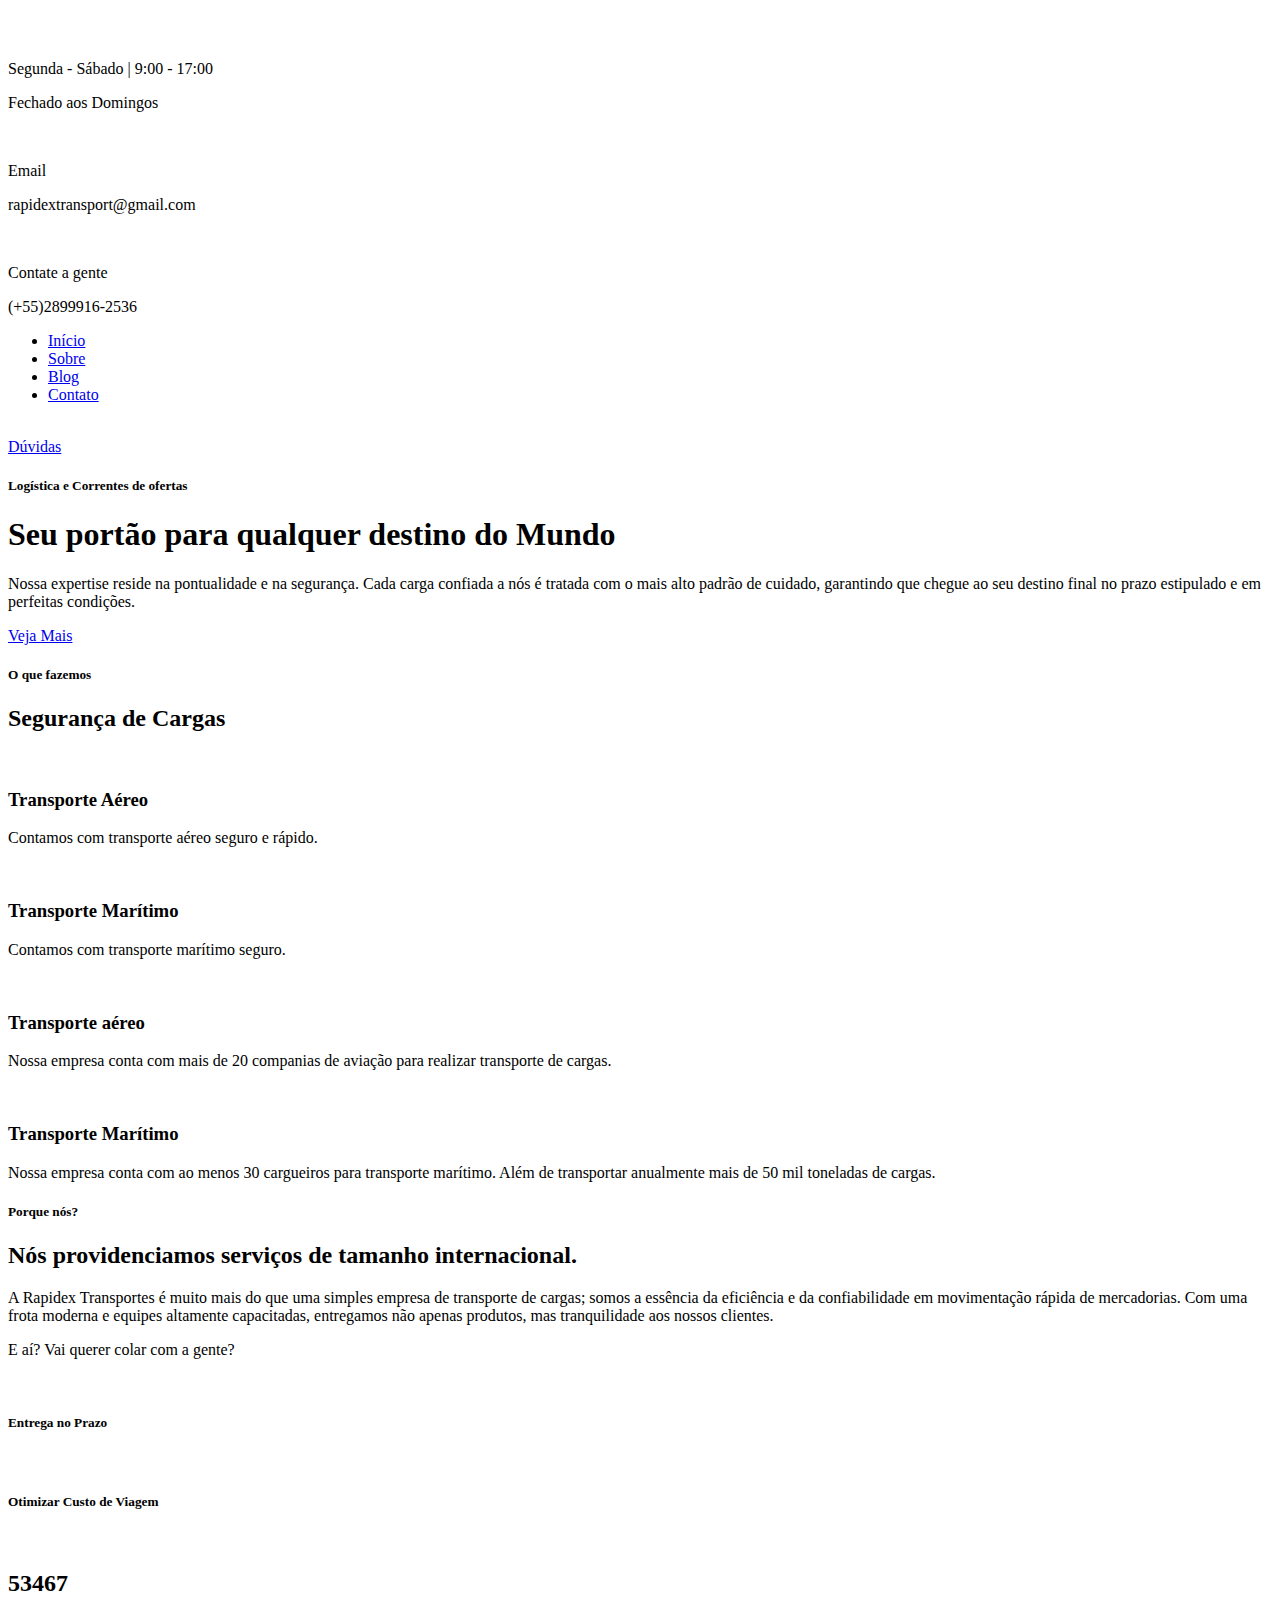
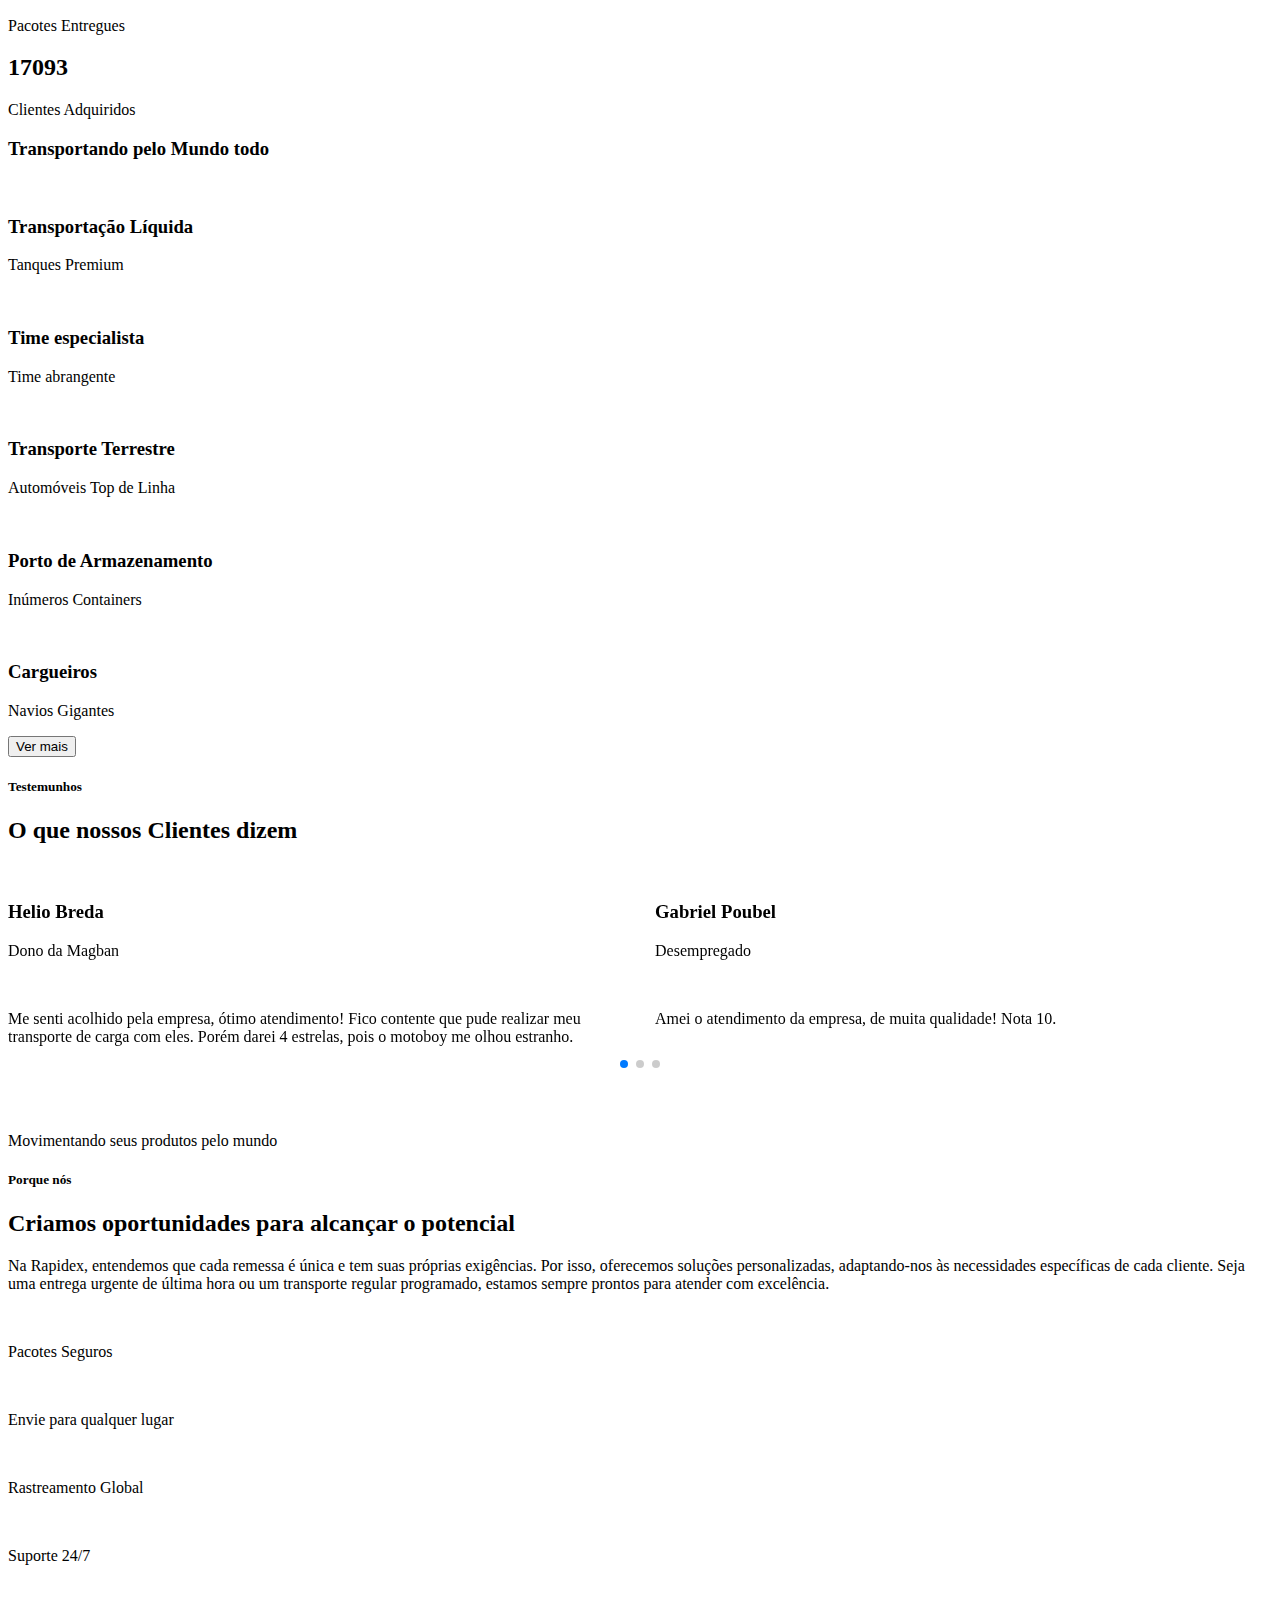
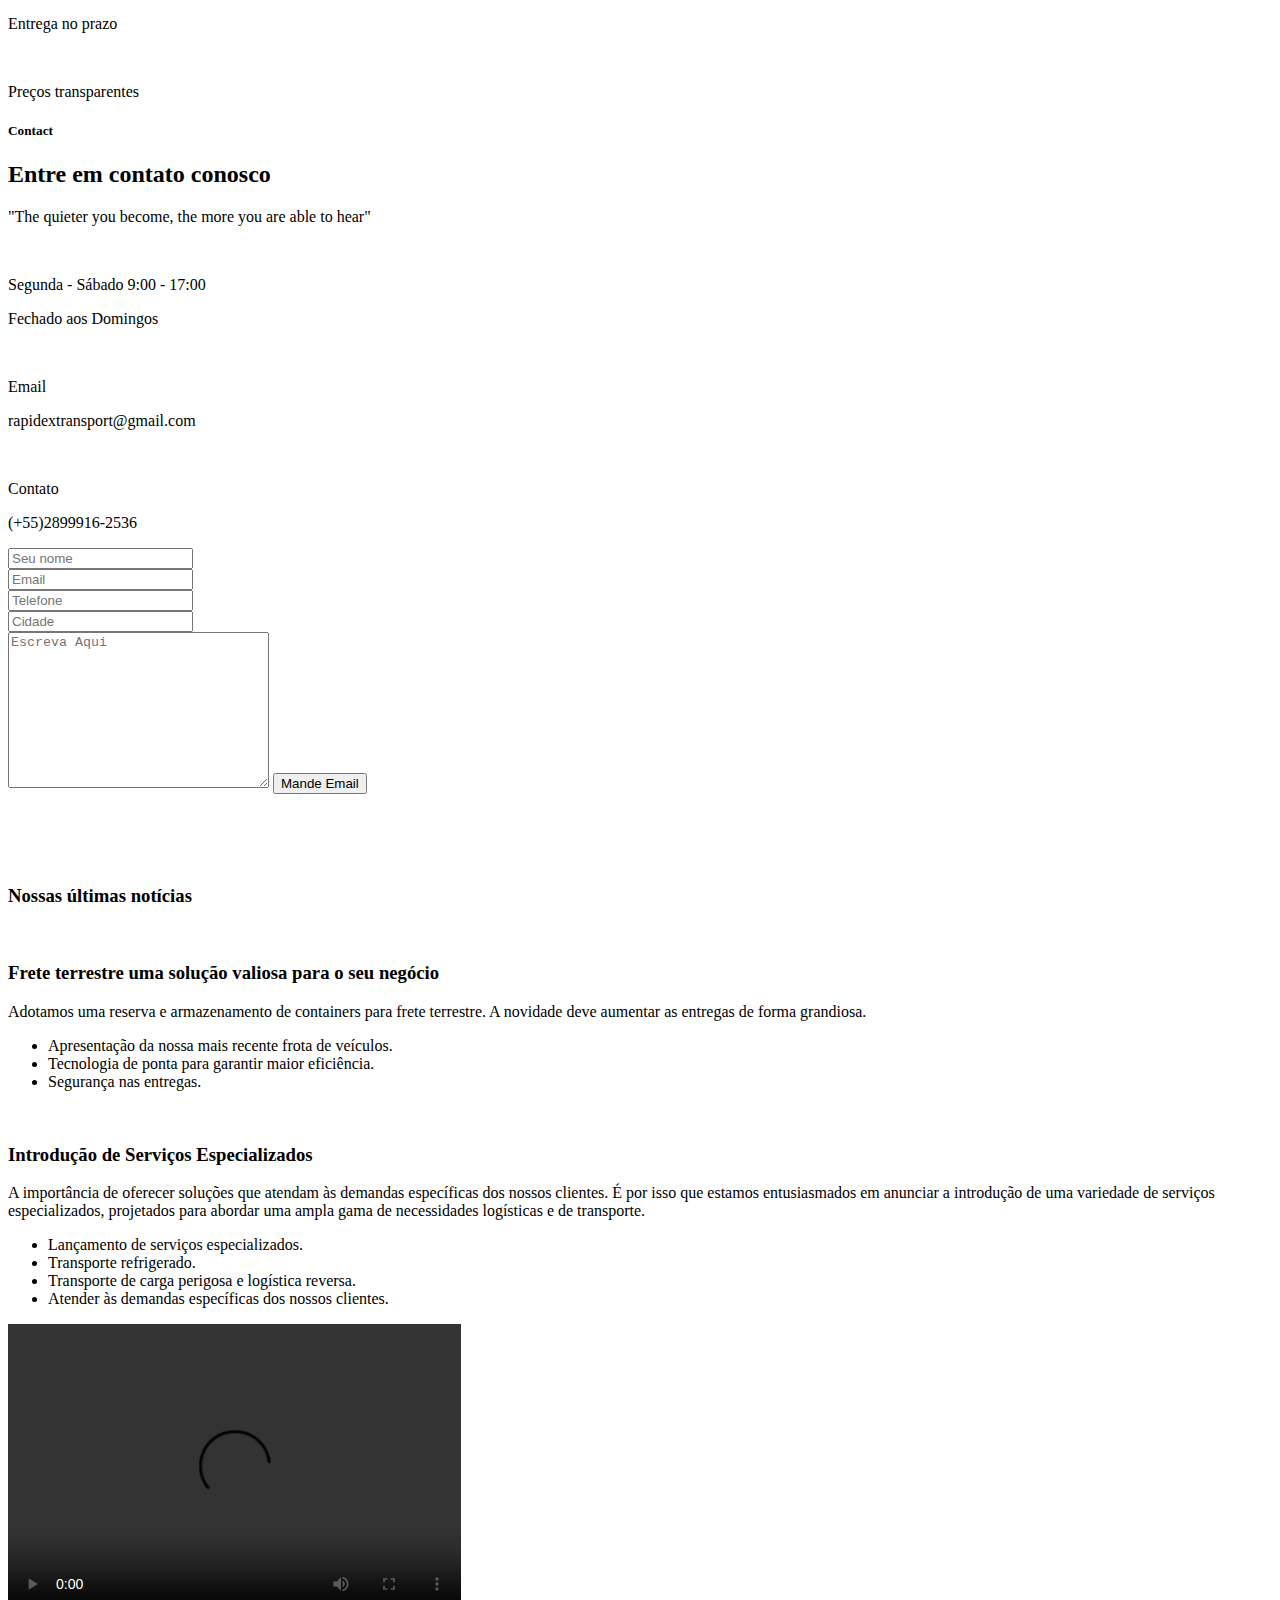
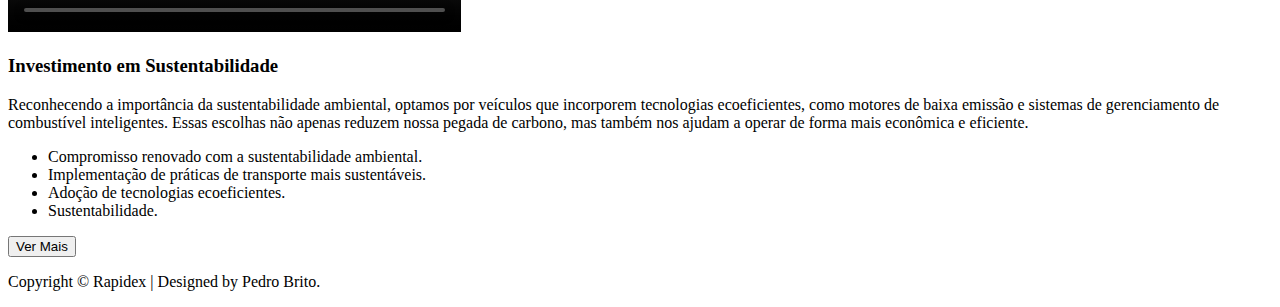
==== index2.html @ 9b29f91d "Update index2.html" ====
<!DOCTYPE html>
<html lang="en">
  <head>
    <meta charset="UTF-8" />
    <meta name="viewport" content="width=device-width, initial-scale=1.0" />
    <title>Início &mdash; Rapidex website</title>
    <link rel="stylesheet" href="./css/styles.css" />
    <!-- Link Swiper's CSS -->
    <link
      rel="stylesheet"
      href="https://cdn.jsdelivr.net/npm/swiper@11/swiper-bundle.min.css" />
  </head>
  <body>
    <nav class="top_nav">
      <div class="container top_container">
        <div class="logo_box">
          <img src="./images/Logo.png" alt="" class="logo" />
        </div>
        <div class="top_details">
          <div class="details">
            <img
              src="./images/icons/nav-icon-1.png"
              alt=""
              class="details_icon" />
            <div class="details_text">
              <p>Segunda - Sábado | 9:00 - 17:00</p>
              <p>Fechado aos Domingos</p>
            </div>
          </div>
          <div class="details">
            <img
              src="./images/icons/nav-icon-2.png"
              alt=""
              class="details_icon" />
            <div class="details_text">
              <p>Email</p>
              <p>rapidextransport@gmail.com</p>
            </div>
          </div>
          <div class="details">
            <img
              src="./images/icons/nav-icon-3.png"
              alt=""
              class="details_icon" />
            <div class="details_text">
              <p>Contate a gente</p>
              <p>(+55)2899916-2536</p>
            </div>
          </div>          
        </div>
      </div>
    </nav>
    <header class="header">
      <nav class="nav">
        <div class="container nav_container">
          <ul class="nav_list">
            <li class="nav_item"><a href="./index2.html" class="nav_link">Início</a></li>
            <li class="nav_item">
              <a href="./about.html" class="nav_link">Sobre</a>
            </li>
            <li class="nav_item">
              <a href="./blog.html" class="nav_link">Blog</a>
            </li>
            <li class="nav_item">
              <a href="./contact.html" class="nav_link">Contato</a>
            </li>
          </ul>
          <div class="nav_right">
            <div class="nav_icons">
              <img src="./images/icons/linkedin.png" alt="" class="nav_icon" />
              <img src="./images/icons/facebook.png" alt="" class="nav_icon" />
              <img src="./images/icons/instagram.png" alt="" class="nav_icon" />
              <img src="./images/icons/twitter.png" alt="" class="nav_icon" />
            </div>
            <a href="./jobs.html" class="nav_btn">Dúvidas</a>
          </div>
        </div>
      </nav>
      <div class="container header_container">
        <div class="header_wrapper">
          <h5 class="header_secondary_title">
            Logística e Correntes de ofertas
          </h5>
          <h1 class="header_main_title">
            Seu portão para qualquer destino do Mundo
          </h1>
          <p class="header_p">
            Nossa expertise reside na pontualidade e na segurança.
             Cada carga confiada a nós é tratada com o mais alto padrão de cuidado, 
             garantindo que chegue ao seu destino final no prazo estipulado e em perfeitas condições.
          </p>
          <a href="#" class="header_btn">Veja Mais</a>
        </div>
      </div>
    </header>
    <main>
      <section class="section">
        <div class="container services_container">
          <div class="service services_heading">
            <span>
              <h5 class="secondary_header">O que fazemos</h5>
              <h2 class="section_title">Segurança de Cargas</h2>
            </span>
          </div>
          <div class="service">
            <div class="service_content">
              <img
                src="./images/icons/service-1.png"
                alt=""
                class="service_icon" />
              <div class="service_details">
                <h3 class="services_title">Transporte Aéreo</h3>
                <p class="services_text">
                  Contamos com transporte aéreo seguro e rápido.
                </p>
              </div>
            </div>
            <div class="service_content">
              <img
                src="./images/icons/service-2.png"
                alt=""
                class="service_icon" />
              <div class="service_details">
                <h3 class="services_title">Transporte Marítimo</h3>
                <p class="services_text">
                  Contamos com transporte marítimo seguro.
                </p>
              </div>
            </div>
          </div>
          <div class="service">
            <div class="service_content">
              <img
                src="./images/icons/service-3.svg"
                alt=""
                class="service_icon" />
              <div class="service_details">
                <h3 class="services_title">Transporte aéreo</h3>
                <p class="services_text">
                  Nossa empresa conta com mais de 20 companias de aviação para realizar transporte de cargas.
                </p>
              </div>
            </div>
            <div class="service_content">
              <img
                src="./images/icons/service-4.png"
                alt=""
                class="service_icon" />
              <div class="service_details">
                <h3 class="services_title">Transporte Marítimo</h3>
                <p class="services_text">
                  Nossa empresa conta com ao menos 30 cargueiros para transporte marítimo. Além de transportar
                  anualmente mais de 50 mil toneladas de cargas.
                </p>
              </div>
            </div>
          </div>
        </div>
      </section>
      <section class="section">
        <div class="why"></div>
        <div class="container">
          <div class="why_container">
            <div class="why_content">
              <h5 class="why_secondary_heading">Porque nós?</h5>
              <h2 class="why_primary_heading">
                Nós providenciamos serviços de tamanho internacional.
              </h2>
              <p class="why_p">
                A Rapidex Transportes é muito mais do que uma simples empresa de transporte de cargas;
                somos a essência da eficiência e da confiabilidade em movimentação rápida de mercadorias. 
                Com uma frota moderna e equipes altamente capacitadas, entregamos não apenas produtos, 
                mas tranquilidade aos nossos clientes.
              </p>
              <p class="why_p">
                E aí? Vai querer colar com a gente?
              </p>
              <div class="why_icon_box">
                <img src="./images/icons/box.png" alt="" class="why_icon" />
                <h5>Entrega no Prazo</h5>
              </div>
              <div class="why_icon_box">
                <img src="./images/icons/price.png" alt="" class="why_icon" />
                <h5>Otimizar Custo de Viagem</h5>
              </div>
            </div>
            <div class="why_images">
              <img src="./images/why-us-1.jpg" alt="" class="why_img_1" />
              <img src="./images/why-us-2.png" alt="" class="why_img_2" />
            </div>
          </div>
          <div class="counter">
            <div class="delivered">
              <h2 class="counter_number">53467</h2>
              <p class="counter_p">Pacotes Entregues
              </p>
            </div>
            <div class="clients">
              <h2 class="counter_number">17093</h2>
              <p class="counter_p">Clientes Adquiridos</p>
            </div>
          </div>
        </div>
      </section>
      <section class="section">
        <div class="transport">
          <div class="container">
            <h3 class="transport_heading">Transportando pelo Mundo todo</h3>
            <div class="transport_container">
              <div class="transport_card">
                <img
                  src="./images/transport-1.png"
                  alt=""
                  class="transport_img" />
                <div class="transport_content">
                  <h3 class="transport_title">Transportação Líquida</h3>
                  <p class="transport_p">Tanques Premium</p>
                </div>
              </div>
              <div class="transport_card">
                <img
                  src="./images/transport-2.png"
                  alt=""
                  class="transport_img" />
                <div class="transport_content">
                  <h3 class="transport_title">Time especialista</h3>
                  <p class="transport_p">Time abrangente</p>
                </div>
              </div>
              <div class="transport_card">
                <img
                  src="./images/transport-3.png"
                  alt=""
                  class="transport_img" />
                <div class="transport_content">
                  <h3 class="transport_title">Transporte Terrestre</h3>
                  <p class="transport_p">Automóveis Top de Linha</p>
                </div>
              </div>
              <div class="transport_card">
                <img
                  src="./images/transport-4.png"
                  alt=""
                  class="transport_img" />
                <div class="transport_content">
                  <h3 class="transport_title">Porto de Armazenamento</h3>
                  <p class="transport_p">Inúmeros Containers</p>
                </div>
              </div>
              <div class="transport_card">
                <img
                  src="./images/transport-5.png"
                  alt=""
                  class="transport_img" />
                <div class="transport_content">
                  <h3 class="transport_title">Cargueiros</h3>
                  <p class="transport_p">Navios Gigantes</p>
                </div>
              </div>
            </div>
            <div class="btn_container">
              <button class="transport_btn">Ver mais</button>
            </div>
          </div>
        </div>
      </section>
      <section class="section">
        <div class="container">
          <div class="section_header">
            <h5>Testemunhos</h5>
            <h2 class="section_main_title">O que nossos Clientes dizem</h2>
          </div>
          <!-- Swiper -->
          <div class="swiper mySwiper">
            <div class="swiper-wrapper">
              <div class="swiper-slide">
                <div class="review_card">
                  <div class="review_user">
                    <img src="./images/user1.jpg" alt="" class="review_img" />
                    <div class="user_details">
                      <h3 class="user_name">Helio Breda</h3>
                      <p class="user_designation">Dono da Magban</p>
                    </div>
                    <img
                      src="./images/icons/quote.png"
                      alt=""
                      class="review_quote" />
                  </div>
                  <p class="review_p">
                    Me senti acolhido pela empresa, ótimo atendimento! Fico contente
                    que pude realizar meu transporte de carga com eles. Porém darei 4
                    estrelas, pois o motoboy me olhou estranho.
                  </p>
                  <div class="review_rating">
                    <img
                      src="./images/icons/Star.png"
                      alt=""
                      class="review_star" />
                    <img
                      src="./images/icons/Star.png"
                      alt=""
                      class="review_star" />
                    <img
                      src="./images/icons/Star.png"
                      alt=""
                      class="review_star" />
                    <img
                      src="./images/icons/Star.png"
                      alt=""
                      class="review_star" />
                  </div>
                </div>
              </div>
              <div class="swiper-slide">
                <div class="review_card">
                  <div class="review_user">
                    <img src="./images/user2.jpg" alt="" class="review_img" />
                    <div class="user_details">
                      <h3 class="user_name">Gabriel Poubel</h3>
                      <p class="user_designation">Desempregado</p>
                    </div>
                    <img
                      src="./images/icons/quote.png"
                      alt=""
                      class="review_quote" />
                  </div>
                  <p class="review_p">
                    Amei o atendimento da empresa, de muita qualidade! Nota 10.
                  </p>
                  <div class="review_rating">
                    <img
                      src="./images/icons/Star.png"
                      alt=""
                      class="review_star" />
                    <img
                      src="./images/icons/Star.png"
                      alt=""
                      class="review_star" />
                    <img
                      src="./images/icons/Star.png"
                      alt=""
                      class="review_star" />
                    <img
                      src="./images/icons/Star.png"
                      alt=""
                      class="review_star" />
                    <img
                      src="./images/icons/Star.png"
                      alt=""
                      class="review_star" />
                  </div>
                </div>
              </div>
              <div class="swiper-slide">
                <div class="review_card">
                  <div class="review_user">
                    <img src="./images/user3.jpg" alt="" class="review_img" />
                    <div class="user_details">
                      <h3 class="user_name">Yuri Carneiro</h3>
                      <p class="user_designation">UX/UI Design at Google</p>
                    </div>
                    <img
                      src="./images/icons/quote.png"
                      alt=""
                      class="review_quote" />
                  </div>
                  <p class="review_p">
                    I'm a Google employee, I've always wanted to move to Brazil. 
                    Then I discovered this company that made my dream of living 
                    in a country I always wanted come true.
                  </p>
                  <div class="review_rating">
                    <img
                      src="./images/icons/Star.png"
                      alt=""
                      class="review_star" />
                    <img
                      src="./images/icons/Star.png"
                      alt=""
                      class="review_star" />
                    <img
                      src="./images/icons/Star.png"
                      alt=""
                      class="review_star" />
                    <img
                      src="./images/icons/Star.png"
                      alt=""
                      class="review_star" />
                    <img
                      src="./images/icons/Star.png"
                      alt=""
                      class="review_star" />
                  </div>
                </div>
              </div>
              <div class="swiper-slide">
                <div class="review_card">
                  <div class="review_user">
                    <img src="./images/user4.jpg" alt="" class="review_img" />
                    <div class="user_details">
                      <h3 class="user_name">Jailton Mendes</h3>
                      <p class="user_designation">Ator</p>
                    </div>
                    <img
                      src="./images/icons/quote.png"
                      alt=""
                      class="review_quote" />
                  </div>
                  <p class="review_p">
                    Estava a procura de uma empresa que realizasse umas e transportes
                    de cargas para mim, já que estarei realizando meu novo filme!
                  </p>
                  <div class="review_rating">
                    <img
                      src="./images/icons/Star.png"
                      alt=""
                      class="review_star" />
                    <img
                      src="./images/icons/Star.png"
                      alt=""
                      class="review_star" />
                    <img
                      src="./images/icons/Star.png"
                      alt=""
                      class="review_star" />
                  </div>
                </div>
              </div>
            </div>
            <div class="swiper-pagination"></div>
          </div>
        </div>
      </section>
      <section class="section">
        <div class="choose">
          <div class="choose_wrapper">
            <div class="choose_left"></div>
            <div class="choose_right"></div>
          </div>
          <div class="container choose_container">
            <div class="choose_container_wrapper">
              <div class="choose_img_box">
                <img src="./images/choosen.png" alt="" class="choose_img" />
                <div class="choose_tag">
                  <img
                    src="./images/icons/jet.png"
                    alt=""
                    class="choose_tag_img" />
                  <p class="choose_tag_text">
                    Movimentando seus produtos pelo mundo
                  </p>
                </div>
              </div>
              <div class="choose_content">
                <div class="section_header">
                  <h5 class="heading_5">Porque nós</h5>
                  <h2 class="section_main_title">
                    Criamos oportunidades para alcançar o potencial
                  </h2>
                  <p class="choose_p">
                    Na Rapidex, entendemos que cada remessa é única e tem suas próprias exigências.
                    Por isso, oferecemos soluções personalizadas, adaptando-nos às necessidades 
                    específicas de cada cliente. Seja uma entrega urgente de última hora ou um transporte
                    regular programado, estamos sempre prontos para atender com excelência.
                  </p>
                  <div class="icon_boxes">
                    <div class="icon_box">
                      <img
                        src="./images/icons/box.png"
                        alt=""
                        class="icon_box_icon" />
                      <p class="icon_box_test">Pacotes Seguros</p>
                    </div>
                    <div class="icon_box">
                      <img
                        src="./images/icons/mouse.png"
                        alt=""
                        class="icon_box_icon" />
                      <p class="icon_box_test">Envie para qualquer lugar</p>
                    </div>
                    <div class="icon_box">
                      <img
                        src="./images/icons/globe.png"
                        alt=""
                        class="icon_box_icon" />
                      <p class="icon_box_test">Rastreamento Global</p>
                    </div>
                    <div class="icon_box">
                      <img
                        src="./images/icons/support.png"
                        alt=""
                        class="icon_box_icon" />
                      <p class="icon_box_test">Suporte 24/7</p>
                    </div>
                    <div class="icon_box">
                      <img
                        src="./images/icons/clock.png"
                        alt=""
                        class="icon_box_icon" />
                      <p class="icon_box_test">Entrega no prazo</p>
                    </div>
                    <div class="icon_box">
                      <img
                        src="./images/icons/price.png"
                        alt=""
                        class="icon_box_icon" />
                      <p class="icon_box_test">Preços transparentes</p>
                    </div>
                  </div>
                </div>
              </div>
            </div>
          </div>
        </div>
      </section>
      <section class="section">
        <div class="contact">
          <div class="container contact_container">
            <div class="contact_details">
              <div class="section_header form_section_header">
                <h5>Contact</h5>
                <h2 class="section_main_title">Entre em contato conosco</h2>
                <p class="contact_p">
                  "The quieter you become, the more you are able to hear"
                </p>
                <div class="contact_boxes">
                  <div class="icon_box icons_box_contact">
                    <img
                      src="./images/icons/nav-icon-1.png"
                      alt=""
                      class="icon_box_icon" />
                    <span
                      ><p class="icon_box_test">Segunda - Sábado 9:00 - 17:00</p>
                      <p class="icon_box_test">Fechado aos Domingos</p></span
                    >
                  </div>
                  <div class="icon_box icons_box_contact">
                    <img
                      src="./images/icons/nav-icon-2.png"
                      alt=""
                      class="icon_box_icon" />
                    <span
                      ><p class="icon_box_test">Email</p>
                      <p class="icon_box_test">rapidextransport@gmail.com</p></span
                    >
                  </div>
                  <div class="icon_box icons_box_contact">
                    <img
                      src="./images/icons/nav-icon-3.png"
                      alt=""
                      class="icon_box_icon" />
                    <span
                      ><p class="icon_box_test">Contato</p>
                      <p class="icon_box_test">(+55)2899916-2536</p></span
                    >
                  </div>
                </div>
              </div>
            </div>
            <div class="contact_form">
              <form action="">
                <div class="form_containers">
                  <div class="form_container">
                    <input
                      type="text"
                      class="form_input"
                      placeholder="Seu nome" />
                  </div>
                  <div class="form_container">
                    <input type="text" class="form_input" placeholder="Email" />
                  </div>
                  <div class="form_container">
                    <input type="text" class="form_input" placeholder="Telefone" />
                  </div>
                  <div class="form_container">
                    <input type="text" class="form_input" placeholder="Cidade" />
                  </div>
                </div>
                <textarea
                  name="message"
                  id=""
                  cols="30"
                  rows="10"
                  class="form_text"
                  placeholder="Escreva Aqui"></textarea>
                <button class="form_btn">Mande Email</button>
              </form>
            </div>
          </div>
          <div class="container gallery_container">
            <div class="galley_item">
              <img src="./images/customer-1.png" alt="" class="gallery_img" />
              <img
                src="./images/gallery-1.png"
                alt=""
                class="gallery_img_logo" />
            </div>
            <div class="galley_item">
              <img src="./images/customer-2.png" alt="" class="gallery_img" />
              <img
                src="./images/gallery-2.png"
                alt=""
                class="gallery_img_logo" />
            </div>
            <div class="galley_item">
              <img src="./images/customer-3.png" alt="" class="gallery_img" />
              <img
                src="./images/gallery-3.png"
                alt=""
                class="gallery_img_logo" />
            </div>
            <div class="galley_item">
              <img src="./images/customer-4.png" alt="" class="gallery_img" />
              <img
                src="./images/gallery-4.png"
                alt=""
                class="gallery_img_logo" />
            </div>
          </div>
        </div>
      </section>
      <section class="section">
        <div class="container">
          <h3 class="section_header">Nossas últimas notícias</h3>
          <div class="news_container">
            <div class="news">
              <img src="./images/blog-1.png" alt="" class="news_img" />
              <div class="news_content">
                <h3 class="news_title">
                  Frete terrestre uma solução valiosa para o seu negócio
                </h3>
                <p class="news_p">
                  Adotamos uma reserva e armazenamento de containers para frete terrestre.
                  A novidade deve aumentar as entregas de forma grandiosa.
                  
                </p>
                <ul class="news_list">
                  <li class="news_item">Apresentação da nossa mais recente frota de veículos.</li>
                  <li class="news_item">Tecnologia de ponta para garantir maior eficiência.</li>
                  <li class="news_item">Segurança nas entregas.</li>
                </ul>
              </div>
            </div>
            <div class="news">
              <img src="./images/blog-3.png" alt="" class="news_img" />
              <div class="news_content">
                <h3 class="news_title">
                  Introdução de Serviços Especializados
                </h3>
                <p class="news_p">
                  A importância de oferecer soluções que atendam às demandas específicas dos nossos clientes. 
                  É por isso que estamos entusiasmados em anunciar a introdução de uma variedade de serviços 
                  especializados, projetados para abordar uma ampla gama de necessidades logísticas e de 
                  transporte.
                </p>
                <ul class="news_list">
                  <li class="news_item">Lançamento de serviços especializados.</li>
                  <li class="news_item">Transporte refrigerado.</li>
                  <li class="news_item">Transporte de carga perigosa e logística reversa.</li>
                  <li class="news_item">Atender às demandas específicas dos nossos clientes.</li>
                </ul>
              </div>
            </div>
            <div class="news">
              <video controls width="453" height="308">
                <source src="./images/blog-2.mp4" type="video/mp4">
              </video> 
              <div class="news_content">
                <h3 class="news_title">
                  Investimento em Sustentabilidade
                </h3>
                <p class="news_p">
                  Reconhecendo a importância da sustentabilidade ambiental, 
                  optamos por veículos que incorporem tecnologias ecoeficientes, 
                  como motores de baixa emissão e sistemas de gerenciamento de combustível inteligentes.
                   Essas escolhas não apenas reduzem nossa pegada de carbono, mas também nos ajudam a operar 
                   de forma mais econômica e eficiente.
                </p>
                <ul class="news_list">
                  <li class="news_item">Compromisso renovado com a sustentabilidade ambiental.</li>
                  <li class="news_item">Implementação de práticas de transporte mais sustentáveis.</li>
                  <li class="news_item">Adoção de tecnologias ecoeficientes.</li>
                  <li class="news_item">Sustentabilidade.</li>
                </ul>
              </div>
            </div>
          </div>
          <div class="news_btn_container">
            <button class="news_btn">Ver Mais</button>
          </div>
        </div>
      </section>
    </main>
    <footer class="footer">
      <div class="container">
        <p class="footer_p">
          Copyright © Rapidex | Designed by Pedro Brito.
        </p>
      </div>
    </footer>

    <!-- Swiper JS -->
    <script src="https://cdn.jsdelivr.net/npm/swiper@11/swiper-bundle.min.js"></script>

    <!-- Initialize Swiper -->
    <script>
      var swiper = new Swiper(".mySwiper", {
        slidesPerView: 2,
        spaceBetween: 30,
        pagination: {
          el: ".swiper-pagination",
          clickable: true,
        },
      });
    </script>
  </body>
</html>
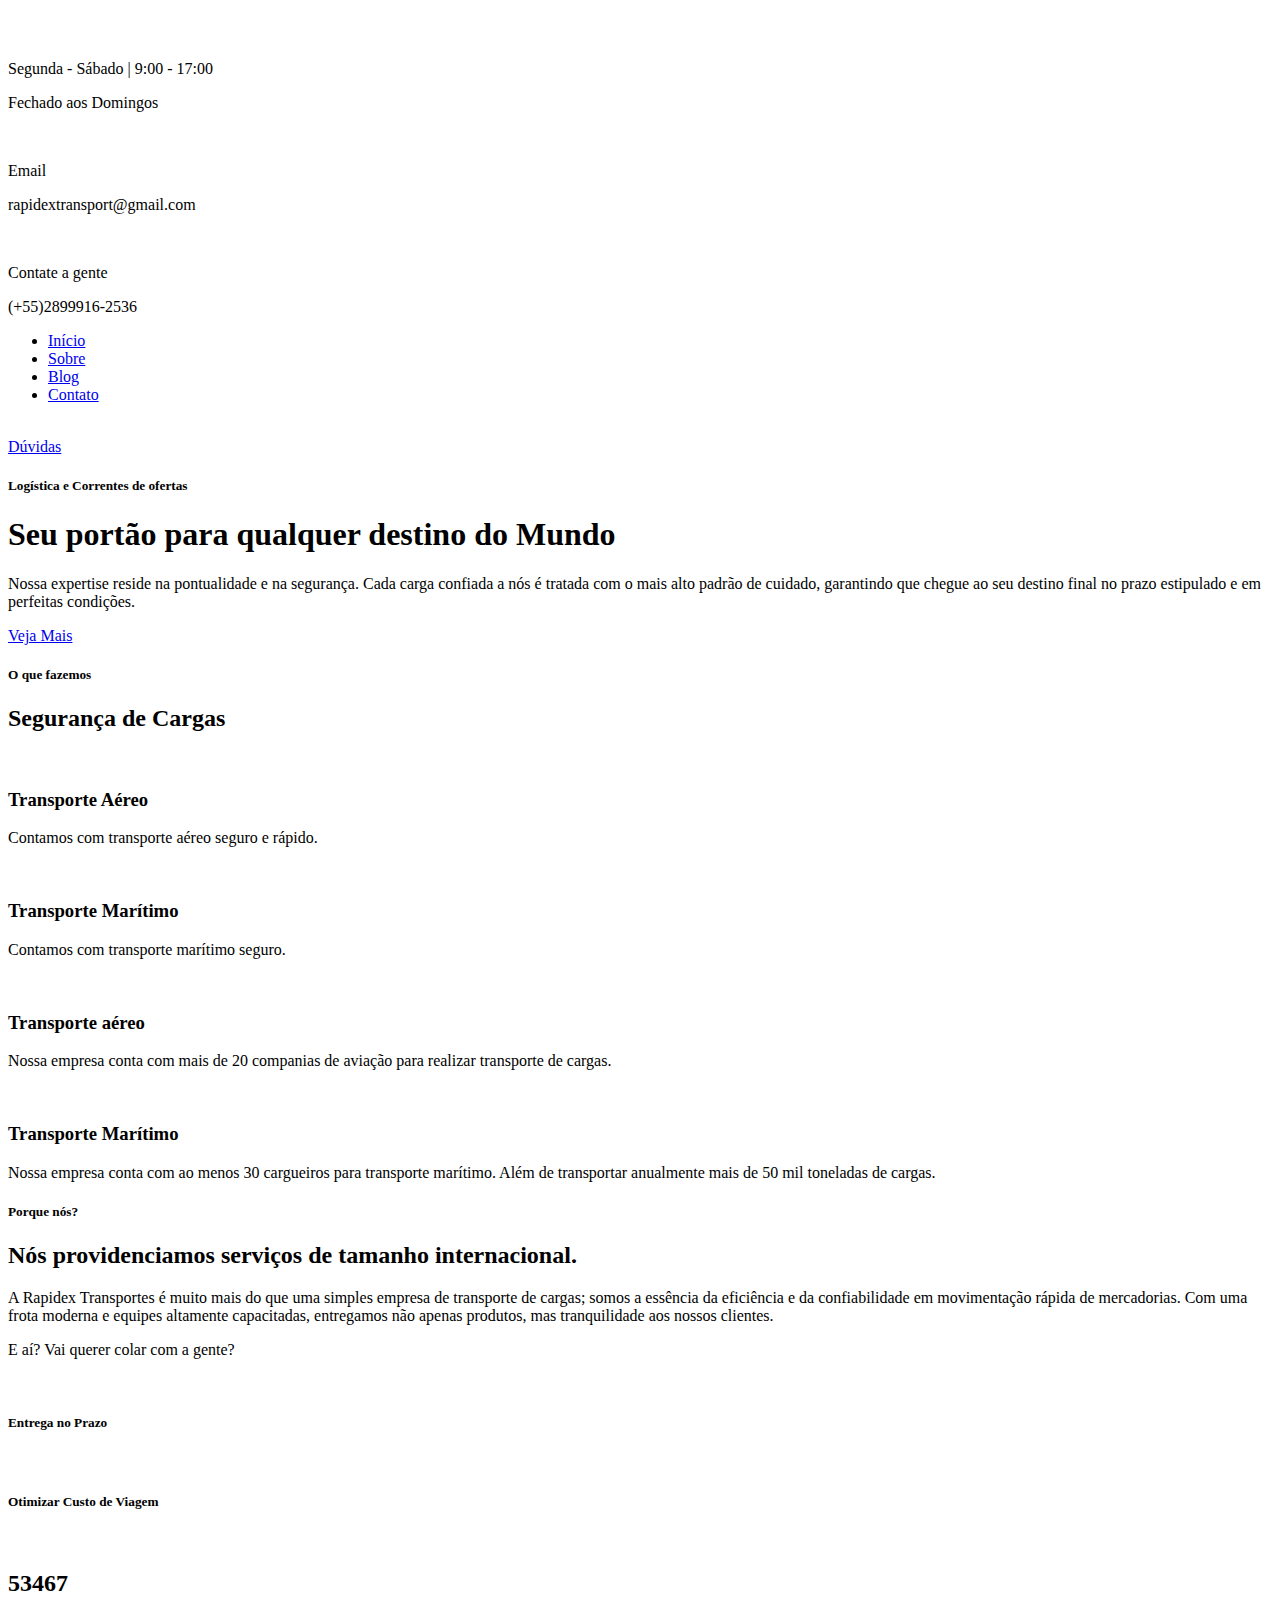
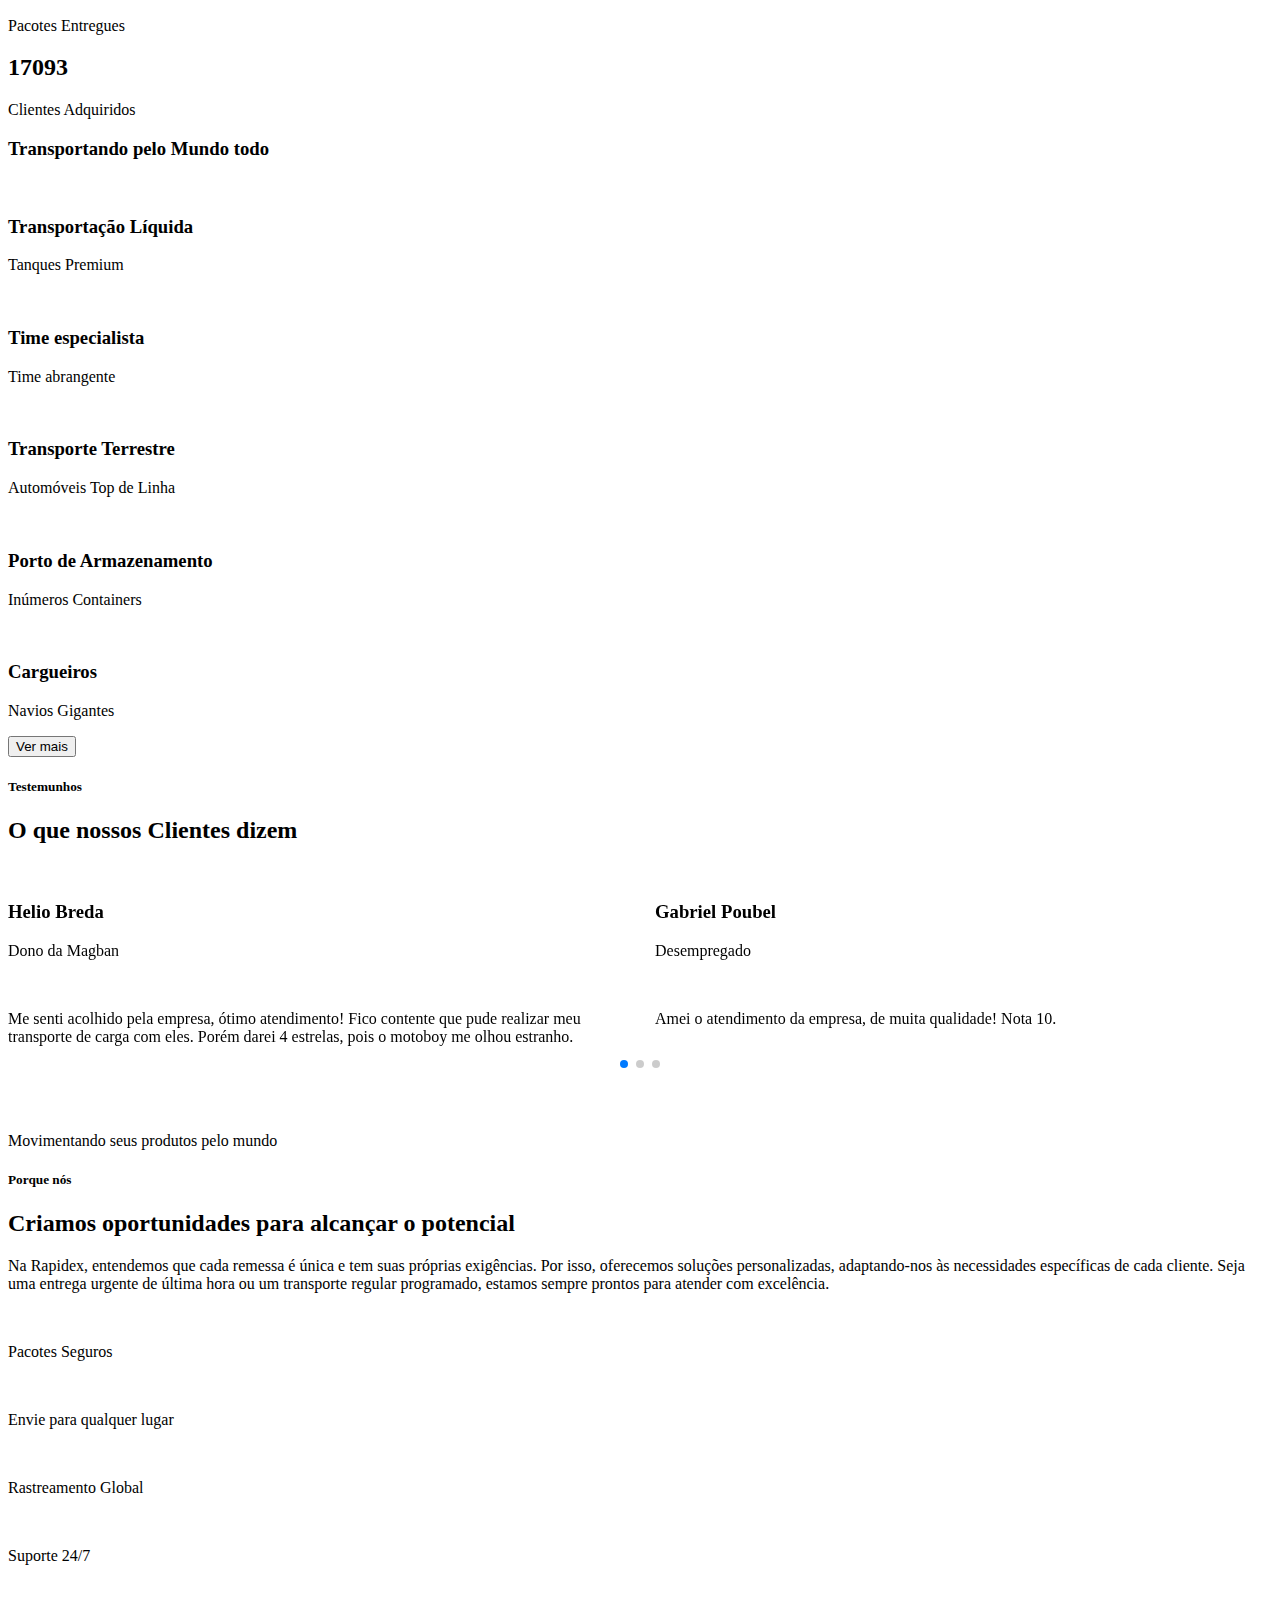
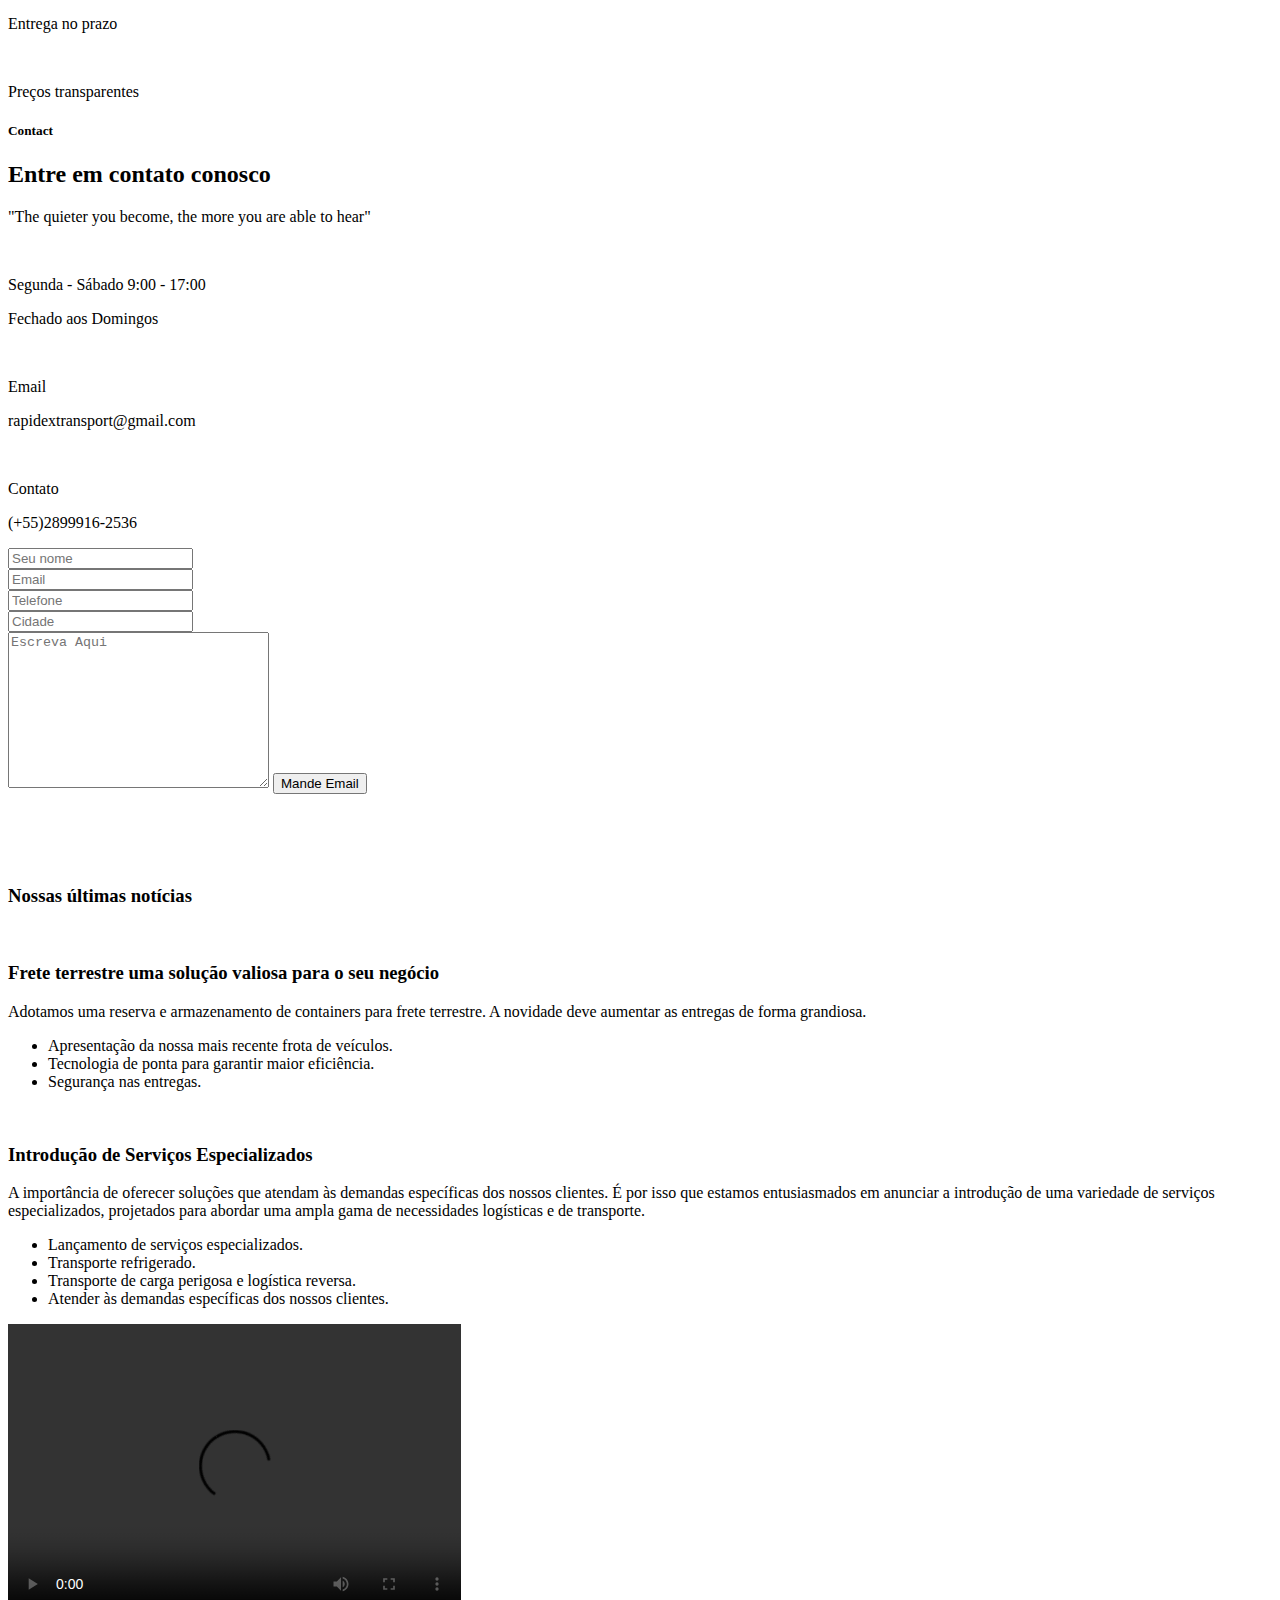
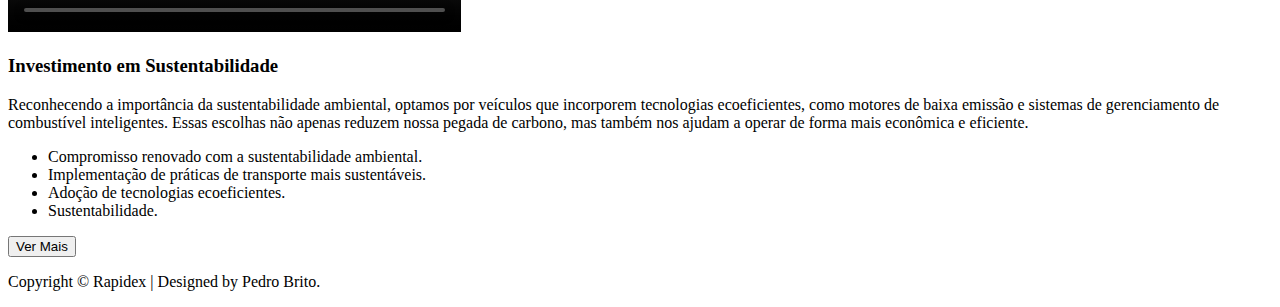
==== commit 108b30cb: "Update index2.html" ====
--- a/index2.html
+++ b/index2.html
@@ -54,7 +54,9 @@
       <nav class="nav">
         <div class="container nav_container">
           <ul class="nav_list">
-            <li class="nav_item"><a href="./index2.html" class="nav_link">Início</a></li>
+            <li class="nav_item">
+              <a href="./index2.html" class="nav_link">Início</a>
+            </li>
             <li class="nav_item">
               <a href="./about.html" class="nav_link">Sobre</a>
             </li>
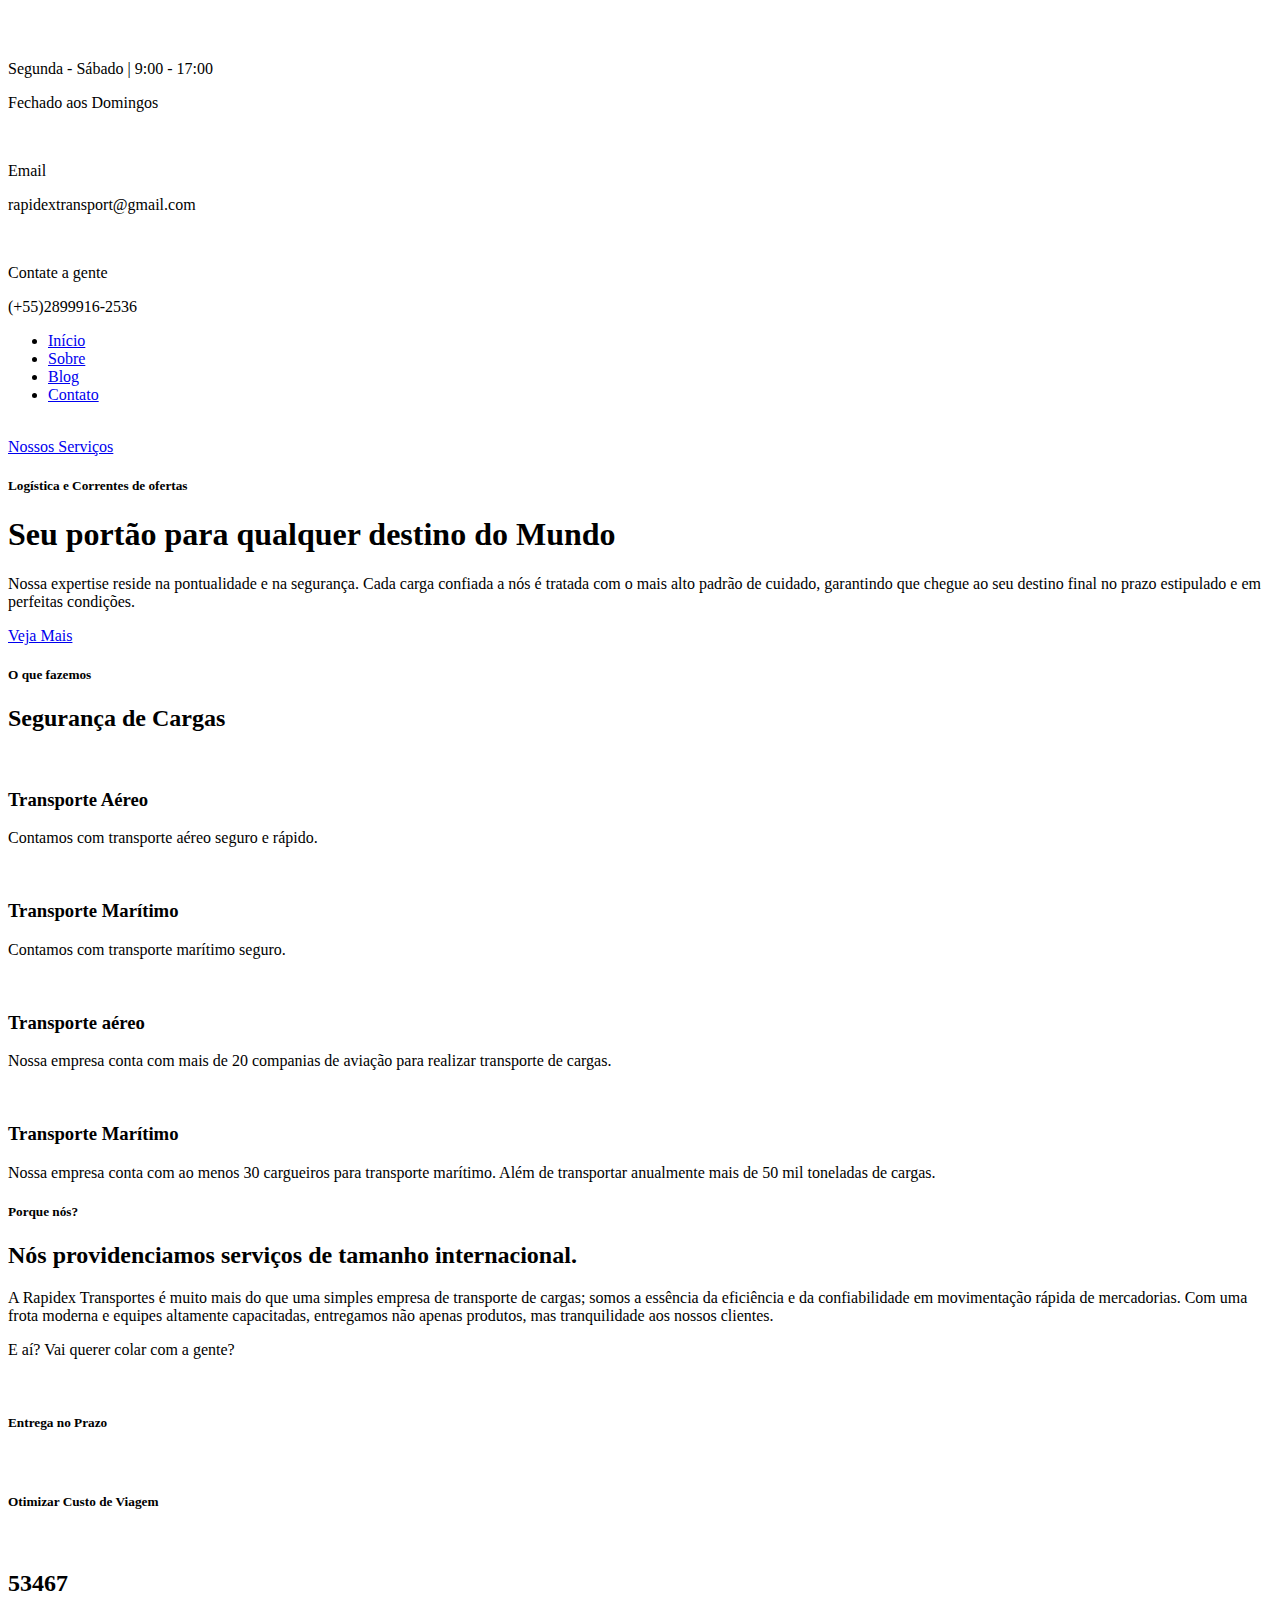
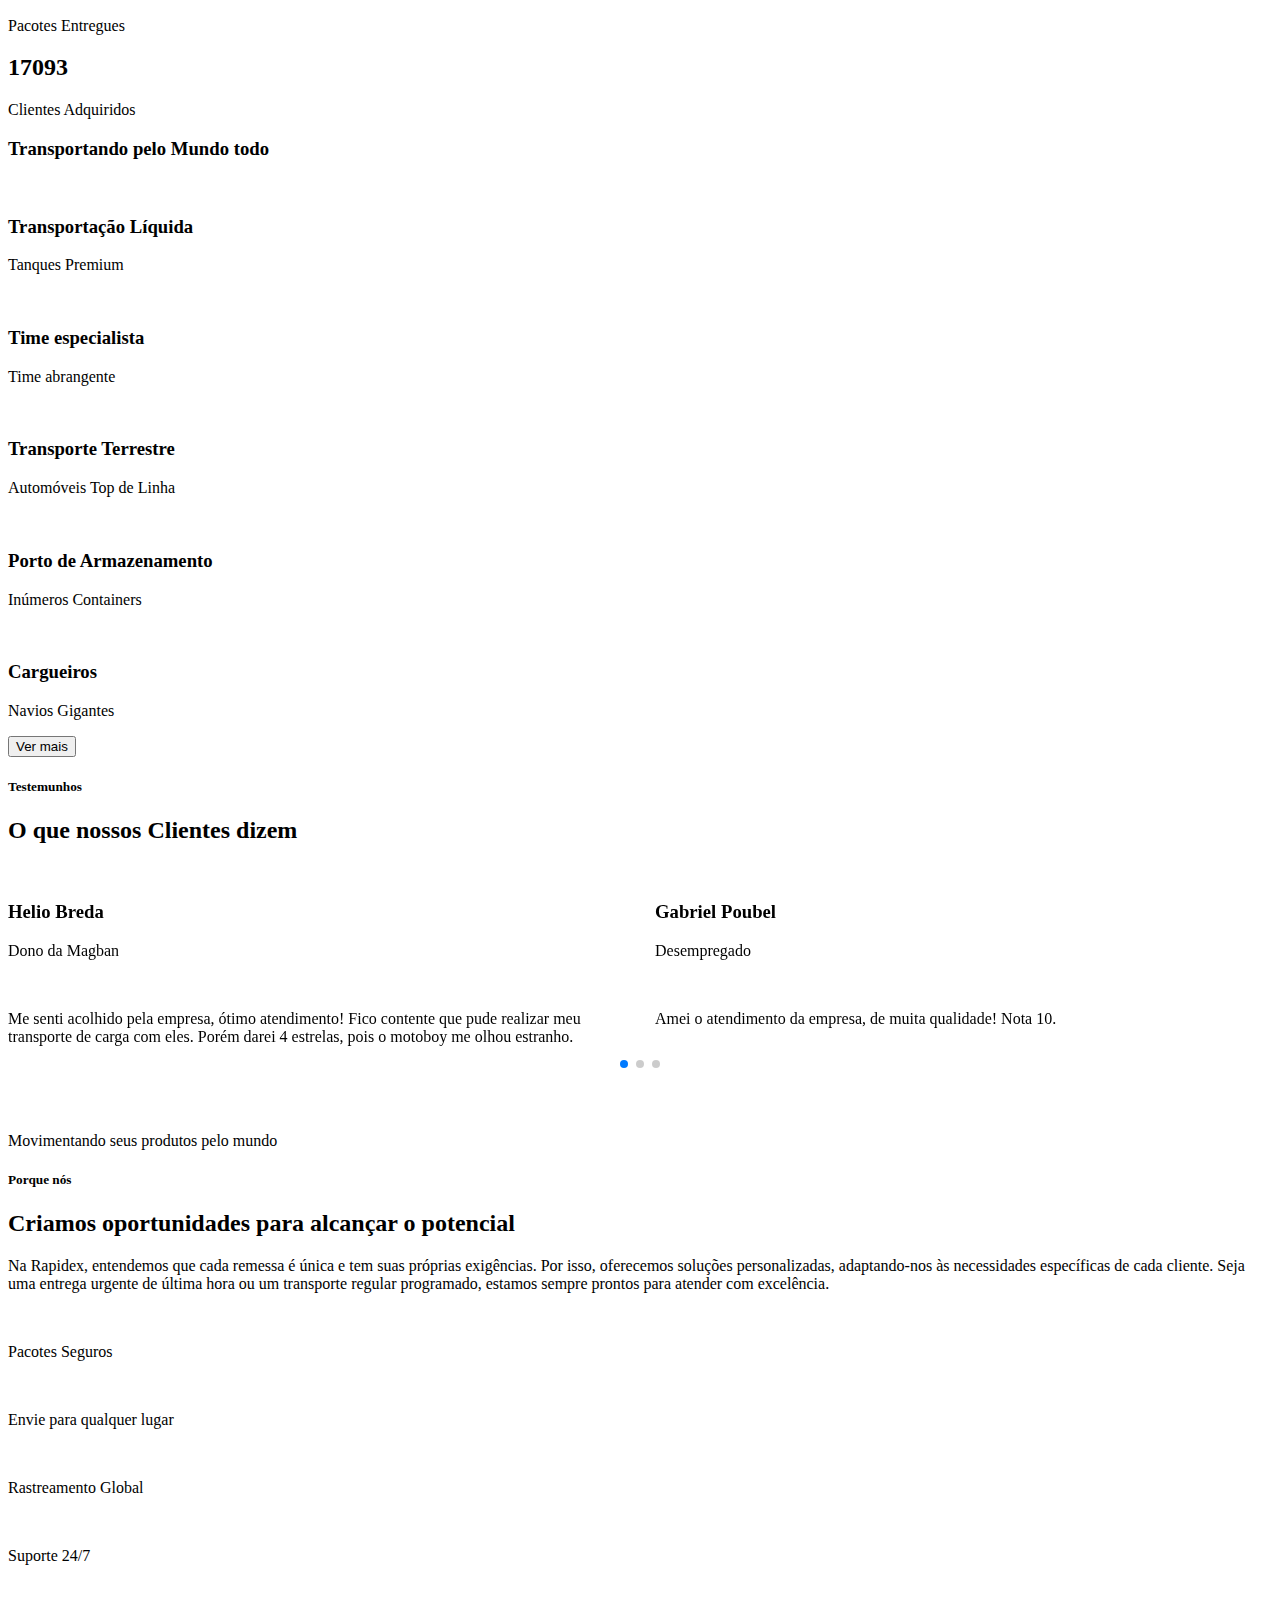
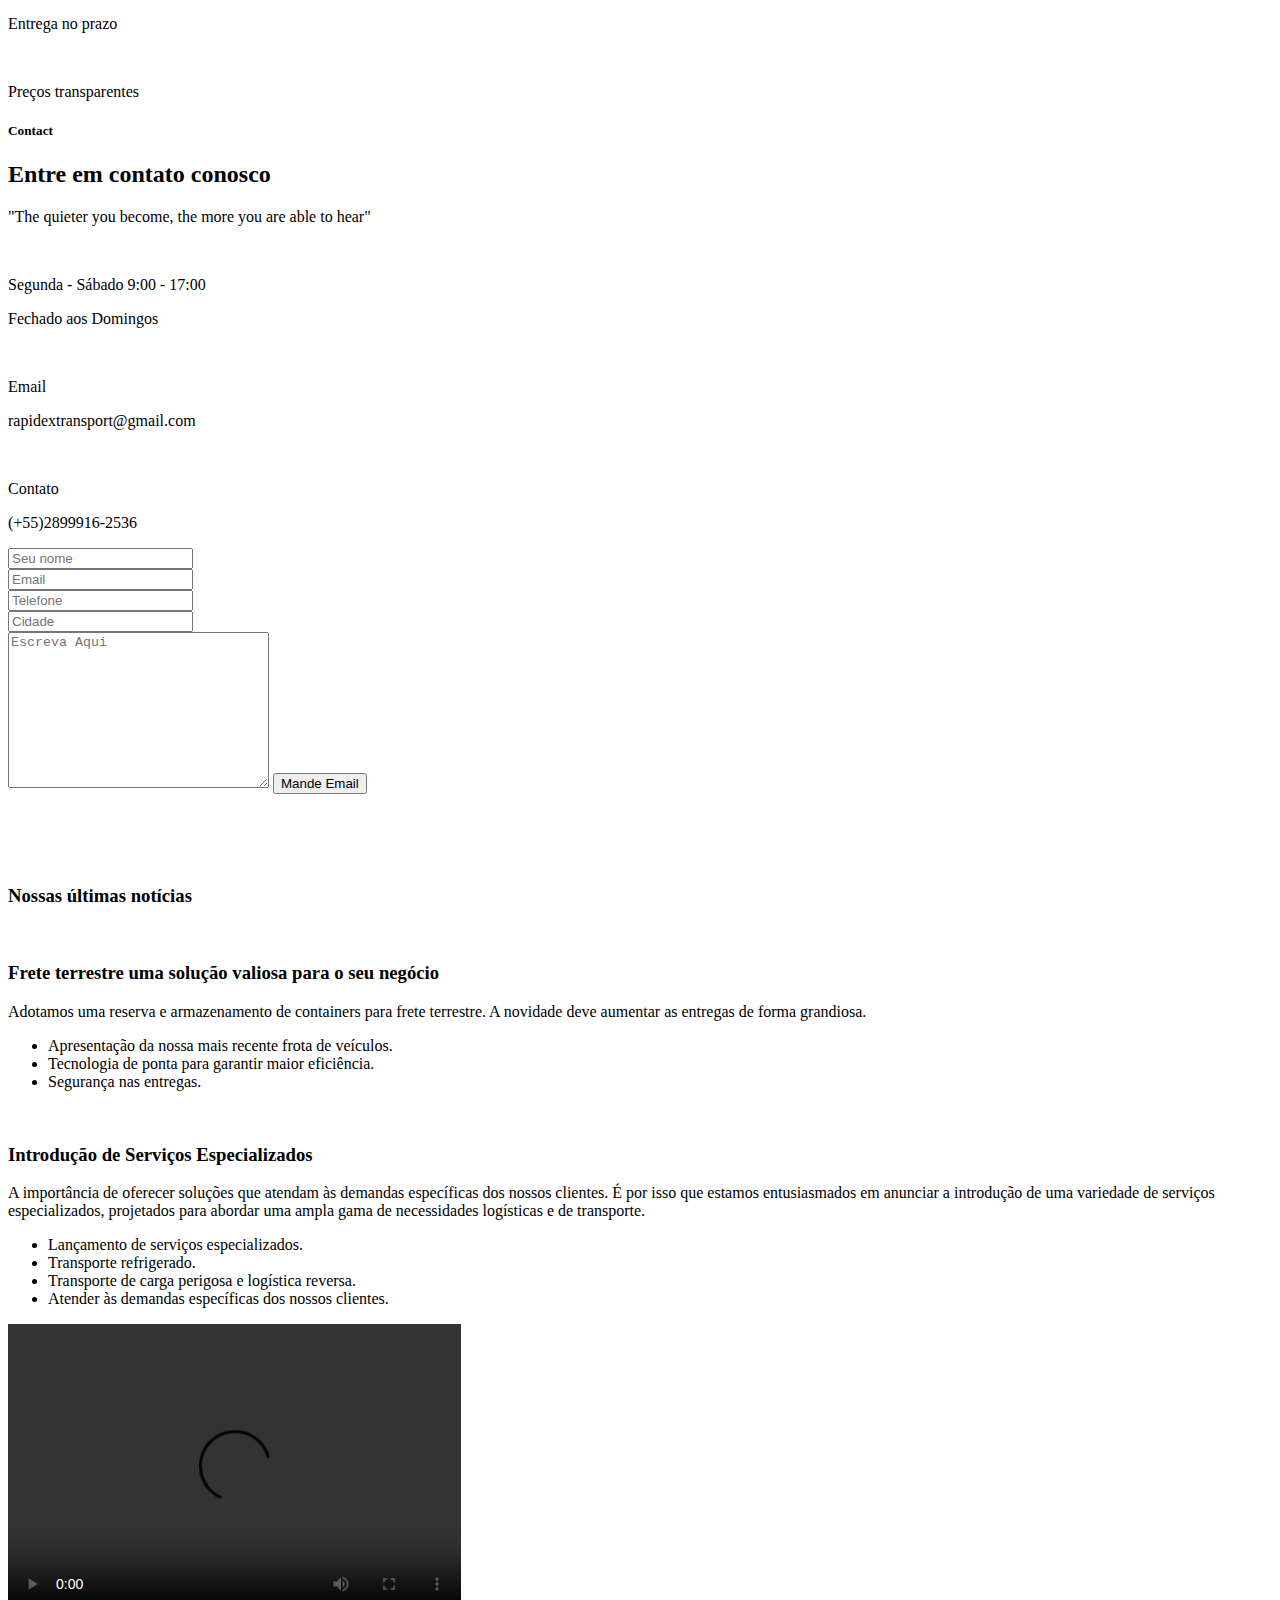
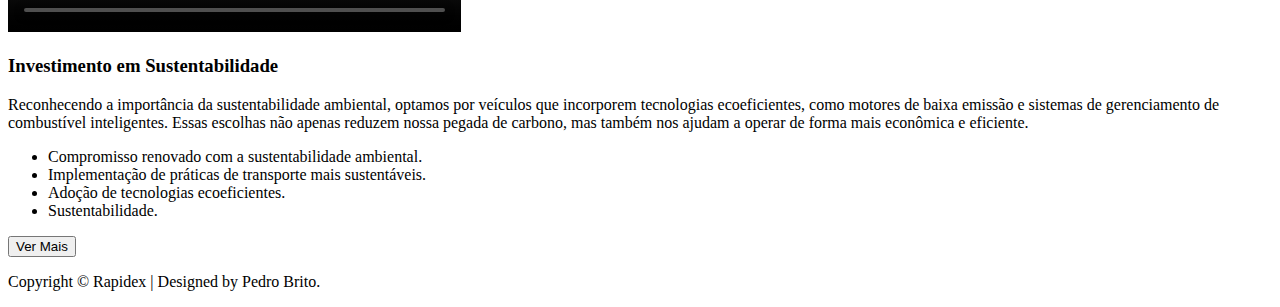
==== commit 2635e48b: "Update index2.html" ====
--- a/index2.html
+++ b/index2.html
@@ -74,7 +74,7 @@
               <img src="./images/icons/instagram.png" alt="" class="nav_icon" />
               <img src="./images/icons/twitter.png" alt="" class="nav_icon" />
             </div>
-            <a href="./jobs.html" class="nav_btn">Dúvidas</a>
+            <a href="./jobs.html" class="nav_btn">Nossos Serviços</a>
           </div>
         </div>
       </nav>
